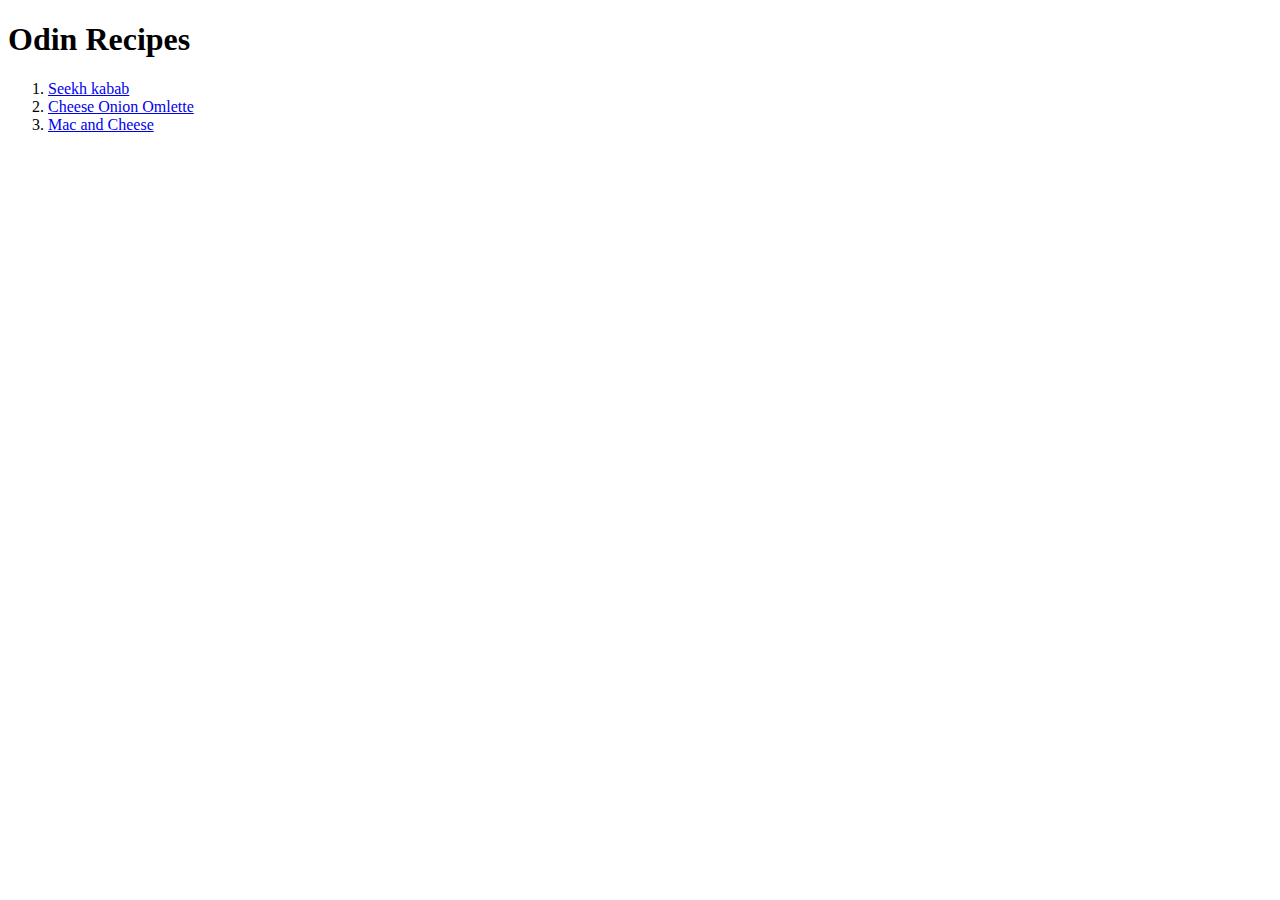
==== index.html @ 03b968b2 "first commit" ====
<!DOCTYPE html>
<html lang="en">
<head>
    <meta charset="UTF-8">
    <meta http-equiv="X-UA-Compatible" content="IE=edge">
    <meta name="viewport" content="width=device-width, initial-scale=1.0">
    <title>Odin Recipes</title>
</head>
<body>
    <h1>Odin Recipes</h1>
    <ol>
        <li><a href="recipes/kabab.html">Seekh kabab</a></li>
        <li><a href="recipes/omlette.html">Cheese Onion Omlette</a></li>
        <li><a href="recipes/macandcheese.html">Mac and Cheese</a></li>
    </ol>
    
</body>
</html>
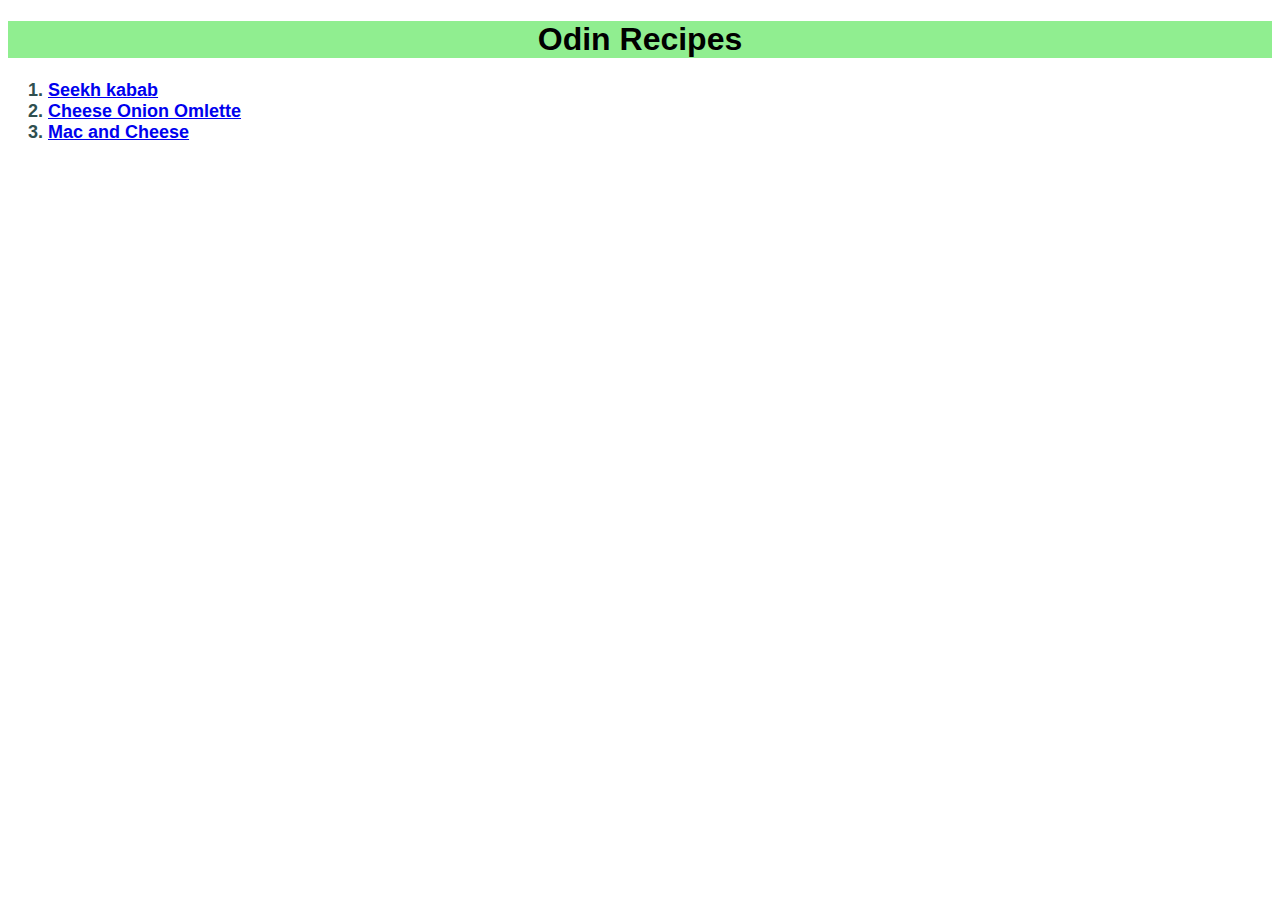
==== commit 4558554e: "add styles to htmls files" ====
--- a/index.html
+++ b/index.html
@@ -4,6 +4,7 @@
     <meta charset="UTF-8">
     <meta http-equiv="X-UA-Compatible" content="IE=edge">
     <meta name="viewport" content="width=device-width, initial-scale=1.0">
+    <link rel="stylesheet" href="styles.css">
     <title>Odin Recipes</title>
 </head>
 <body>
--- a/styles.css
+++ b/styles.css
@@ -0,0 +1,15 @@
+body{
+    background-color: white;
+}
+h1{
+    background-color: lightgreen;
+    font-family:  Helvetica, sans-serif;
+    text-align: center;
+}
+
+li{
+    font-size: large;
+    font-family: Arial, Helvetica, sans-serif;
+    font-weight: bold;
+    color: darkslategray;
+}